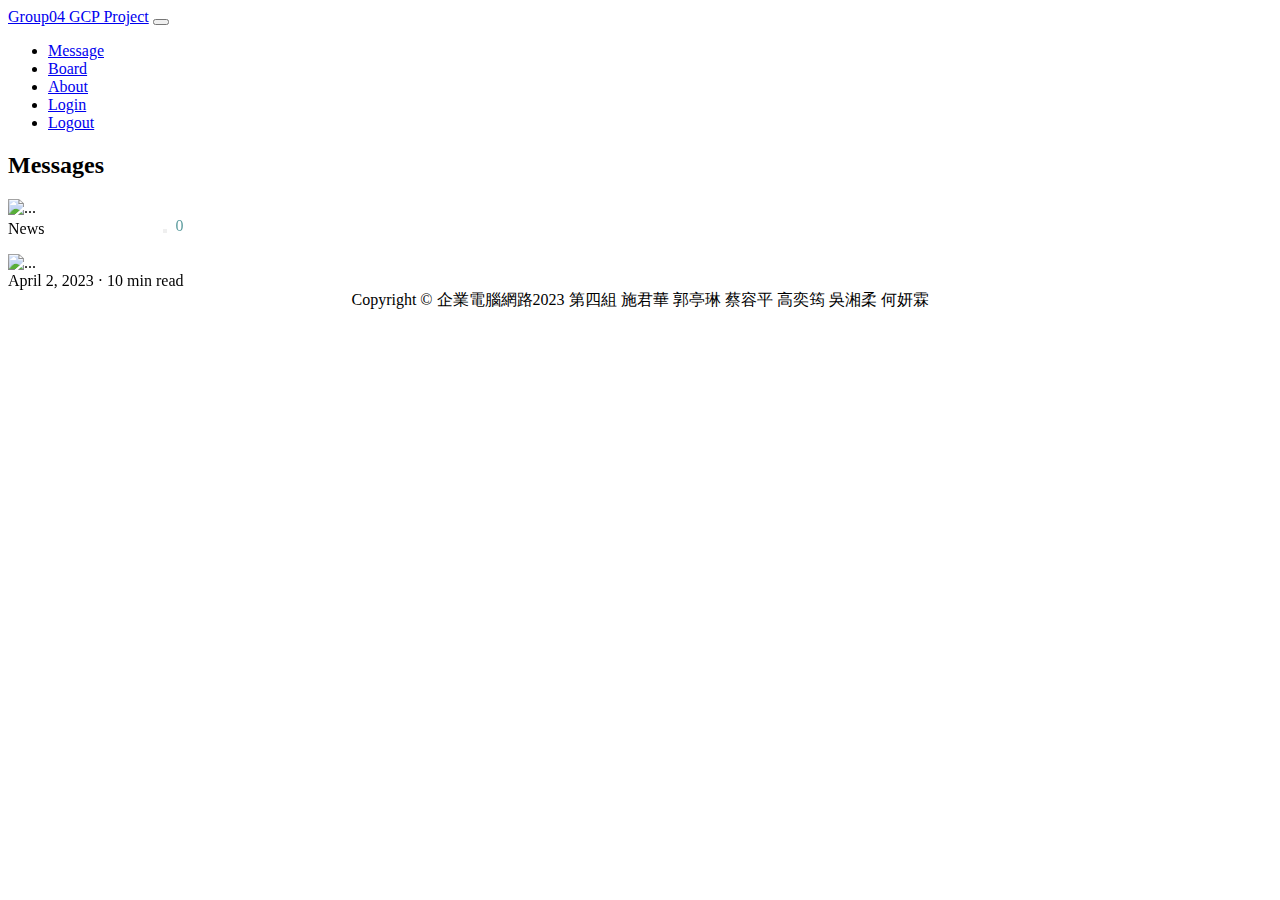
==== chatting-board.html @ 8376e5e7 "完成按讚功能、新增card hover效果" ====
<!DOCTYPE html>
<html lang="en">
    <head>
        <meta charset="utf-8" />
        <meta name="viewport" content="width=device-width, initial-scale=1, shrink-to-fit=no" />
        <meta name="description" content="" />
        <meta name="author" content="" />
        <title>Chating Board Group04 Project</title>
        <!-- Favicon-->
        <link rel="icon" type="image/x-icon" href="assets/favicon.ico" />
        <!-- Bootstrap icons-->
        <link href="https://cdn.jsdelivr.net/npm/bootstrap-icons@1.5.0/font/bootstrap-icons.css" rel="stylesheet" />
        <link rel="stylesheet" href="https://cdn.jsdelivr.net/npm/bootstrap-icons@1.11.1/font/bootstrap-icons.css">
        <!-- Core theme CSS (includes Bootstrap)-->
        <link href="css/styles.css" rel="stylesheet" />
        <!-- Heart Icon -->
        <link rel="stylesheet" href="assets/vendors/themify-icons/css/themify-icons.css">
        <link rel="stylesheet" href="assets/vendors/font-awesome/css/all.css">
        <link href="css/hover.css" rel="stylesheet" media="all">
        
        <script src="https://cdn.jsdelivr.net/npm/bootstrap@5.2.3/dist/js/bootstrap.bundle.min.js"></script>
        <script src="assets/jquery-3.7.1.min.js"></script>
        <script src="js/common.js"></script>
        <script src="js/chatting.js"></script>
        
    </head>
    <body class="d-flex flex-column">
        <main class="flex-shrink-0">
            <!-- Navigation-->
            <nav class="navbar navbar-expand-lg navbar-dark bg-dark">
                <div class="container px-5">
                    <a href="index.html" class="navbar-brand">Group04 GCP Project</a>
                    <button class="navbar-toggler" type="button" data-bs-toggle="collapse" data-bs-target="#navbarSupportedContent" aria-controls="navbarSupportedContent" aria-expanded="false" aria-label="Toggle navigation"><span class="navbar-toggler-icon"></span></button>
                    <div class="collapse navbar-collapse" id="navbarSupportedContent">
                        <ul class="navbar-nav ms-auto mb-2 mb-lg-0">
                            <li id="message" class="nav-item"><a class="nav-link" href="leave-chatting.html">Message</a></li>
                            <li class="nav-item"><a class="nav-link" href="chatting-board.html">Board</a></li>
                            <li class="nav-item"><a class="nav-link" href="about.html">About</a></li>
                            <li id="login" class="nav-item"><a class="nav-link" href="login.html">Login</a></li>
                            <li id="logout" class="nav-item"><a class="nav-link" href="index.html?action=logout">Logout</a></li>
                        </ul>
                    </div>
                </div>
            </nav>
            
            <!-- Blog preview section-->
            <section class="py-5">
                <div class="container px-5">
                    <h2 class="fw-bolder fs-5 mb-4">Messages</h2>
                    <div id="board" class="row gx-5">
                        <!-- BackUp -->
                        <div class="post col-lg-4 mb-5">
                            <div data-number="" class="hvr-grow card h-100 shadow border-0">
                                <img class="card-img-top" src="" alt="..." />
                                <div class="card-body p-4">
                                    <div style="display: flex; justify-content: space-between;">
                                        <div id="news" class="badge bg-primary bg-gradient rounded-pill mb-2" style="margin-top: 3px;">News</div>
                                        <!-- 愛心按讚圖標 -->
                                        <div>
                                            <button class="btn like-button" style="margin-right: 5px; padding: 0px;">
                                                <i class="fa-regular fa-heart" style="color: cadetblue;"></i>
                                                <!-- <i class="display-block icon icon-white square-16 icon-heartdisplay-block icon icon-white square-16 icon-heart" style="color: cadetblue;"></i> -->
                                            </button>
                                            <span class="like-count" style="color: cadetblue;">0</span> <!-- 按讚計數 --> 
                                        </div>
                                    </div>
                                    <div class="h5 card-title mb-3"></div>
                                    <p class="card-text mb-0"></p>
                                </div>
                                <div class="card-footer p-4 pt-0 bg-transparent border-top-0">
                                    <div class="d-flex align-items-end justify-content-between">
                                        <div class="d-flex align-items-center">
                                            <img class="rounded-circle me-3" src="https://dummyimage.com/40x40/ced4da/6c757d" alt="..." />
                                            <div class="small">
                                                <div class="card-owner fw-bold"></div>
                                                <div class="card-time text-muted">April 2, 2023 &middot; 10 min read</div>
                                            </div>
                                        </div>
                                    </div>
                                </div>
                            </div>
                        </div>
                    </div>
                    <!-- <div class="text-end mb-5 mb-xl-0">
                        <a class="text-decoration-none" href="#!">
                            More stories
                            <i class="bi bi-arrow-right"></i>
                        </a>
                    </div> -->
                </div>
            </section>
        </main>
        <!-- Footer-->
        <footer class="bg-dark py-4 mt-auto">
            <div class="container px-5">
                <!-- <div class="row align-items-center justify-content-between flex-column flex-sm-row"> -->
                <div class="col-auto" style="text-align:center"><div class="small m-0 text-white">Copyright &copy; 企業電腦網路2023 第四組 施君華 郭亭琳 蔡容平 高奕筠 吳湘柔 何妍霖</div></div>
                <!-- </div> -->
            </div>
        </footer>

    </body>
</html>

<!-- 01 -->
<!-- <div class="post col-lg-4 mb-5">
    <div class="card h-100 shadow border-0">
        <div class="card-body p-4">
            <div class="badge bg-primary bg-gradient rounded-pill mb-2">New</div>
            <a class="text-decoration-none link-dark stretched-link" href="#!"><div class="h5 card-title mb-3">Blog post title</div></a>
            <p class="card-text mb-0">Some quick example text to build on the card title and make up the bulk of the card's content.</p>
        </div>
        <div class="card-footer p-4 pt-0 bg-transparent border-top-0">
            <div class="d-flex align-items-end justify-content-between">
                <div class="d-flex align-items-center">
                    <img class="rounded-circle me-3" src="img/Board/person-icon.png" alt="..." />
                    <div class="small">
                        <div class="fw-bold">User01</div>
                    </div>
                </div>
            </div>
        </div>
    </div>
</div> -->
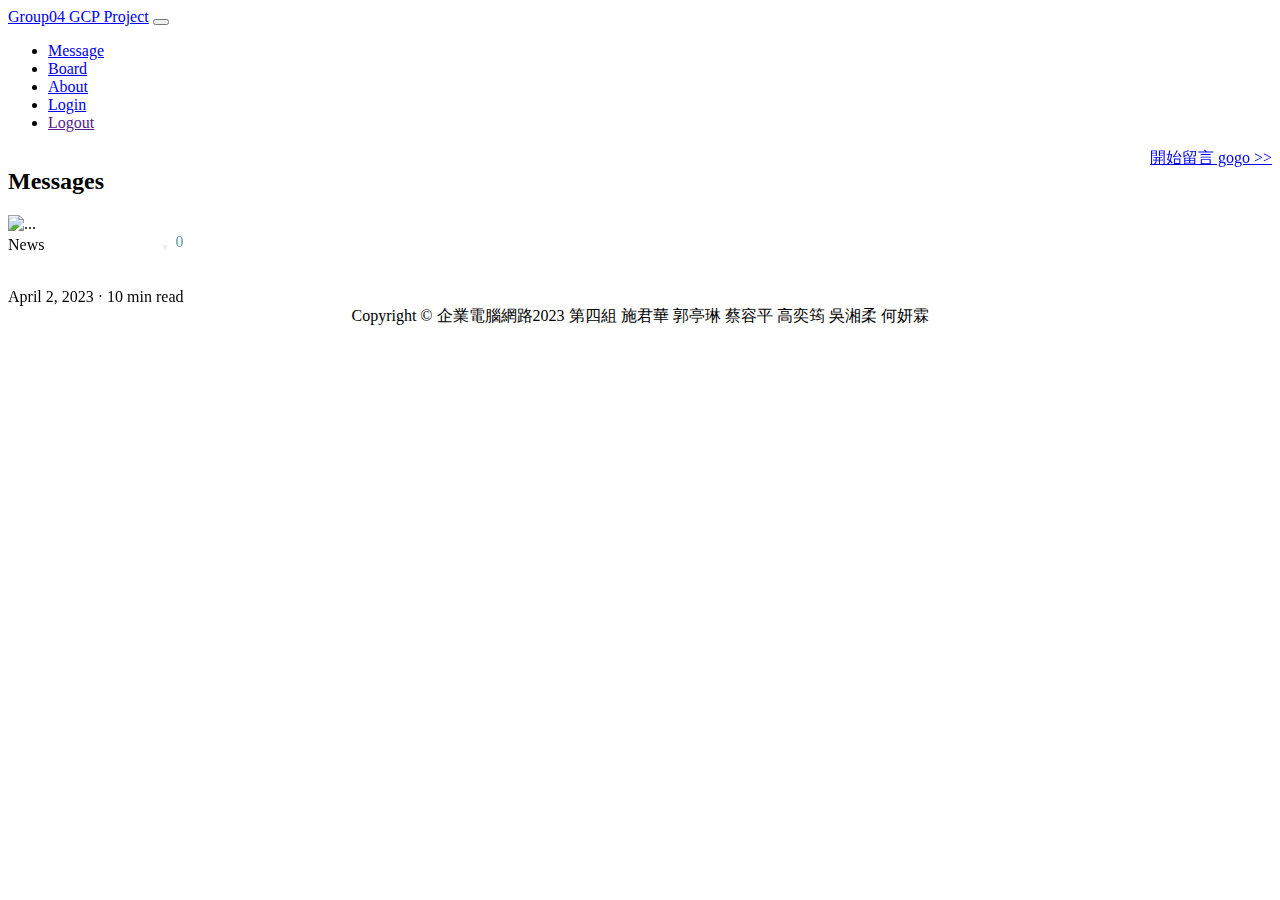
==== commit a1f68526: "優化" ====
--- a/chatting-board.html
+++ b/chatting-board.html
@@ -17,7 +17,18 @@
         <link rel="stylesheet" href="assets/vendors/themify-icons/css/themify-icons.css">
         <link rel="stylesheet" href="assets/vendors/font-awesome/css/all.css">
         <link href="css/hover.css" rel="stylesheet" media="all">
-        
+
+        <style>
+            .leave-message {
+                display: flex;
+                justify-content: space-between;
+            }
+
+            .leave-message div {
+                cursor: pointer;
+                color: blue;
+            }
+        </style>
         <script src="https://cdn.jsdelivr.net/npm/bootstrap@5.2.3/dist/js/bootstrap.bundle.min.js"></script>
         <script src="assets/jquery-3.7.1.min.js"></script>
         <script src="js/common.js"></script>
@@ -34,10 +45,10 @@
                     <div class="collapse navbar-collapse" id="navbarSupportedContent">
                         <ul class="navbar-nav ms-auto mb-2 mb-lg-0">
                             <li id="message" class="nav-item"><a class="nav-link" href="leave-chatting.html">Message</a></li>
-                            <li class="nav-item"><a class="nav-link" href="chatting-board.html">Board</a></li>
+                            <li class="nav-item"><a class="nav-link active" href="chatting-board.html">Board</a></li>
                             <li class="nav-item"><a class="nav-link" href="about.html">About</a></li>
                             <li id="login" class="nav-item"><a class="nav-link" href="login.html">Login</a></li>
-                            <li id="logout" class="nav-item"><a class="nav-link" href="index.html?action=logout">Logout</a></li>
+                            <li id="logout" class="nav-item"><a class="nav-link" href="">Logout</a></li>
                         </ul>
                     </div>
                 </div>
@@ -46,7 +57,10 @@
             <!-- Blog preview section-->
             <section class="py-5">
                 <div class="container px-5">
-                    <h2 class="fw-bolder fs-5 mb-4">Messages</h2>
+                    <div class="leave-message">
+                        <h2 class="fw-bolder fs-5 mb-4">Messages</h2>
+                        <div class="hvr-wobble-horizontal"><a href="leave-chatting.html">開始留言 gogo >></a></div>
+                    </div>
                     <div id="board" class="row gx-5">
                         <!-- BackUp -->
                         <div class="post col-lg-4 mb-5">
@@ -70,7 +84,7 @@
                                 <div class="card-footer p-4 pt-0 bg-transparent border-top-0">
                                     <div class="d-flex align-items-end justify-content-between">
                                         <div class="d-flex align-items-center">
-                                            <img class="rounded-circle me-3" src="https://dummyimage.com/40x40/ced4da/6c757d" alt="..." />
+                                            <img class="rounded-circle me-3" src="" style="width: 40px;" />
                                             <div class="small">
                                                 <div class="card-owner fw-bold"></div>
                                                 <div class="card-time text-muted">April 2, 2023 &middot; 10 min read</div>
